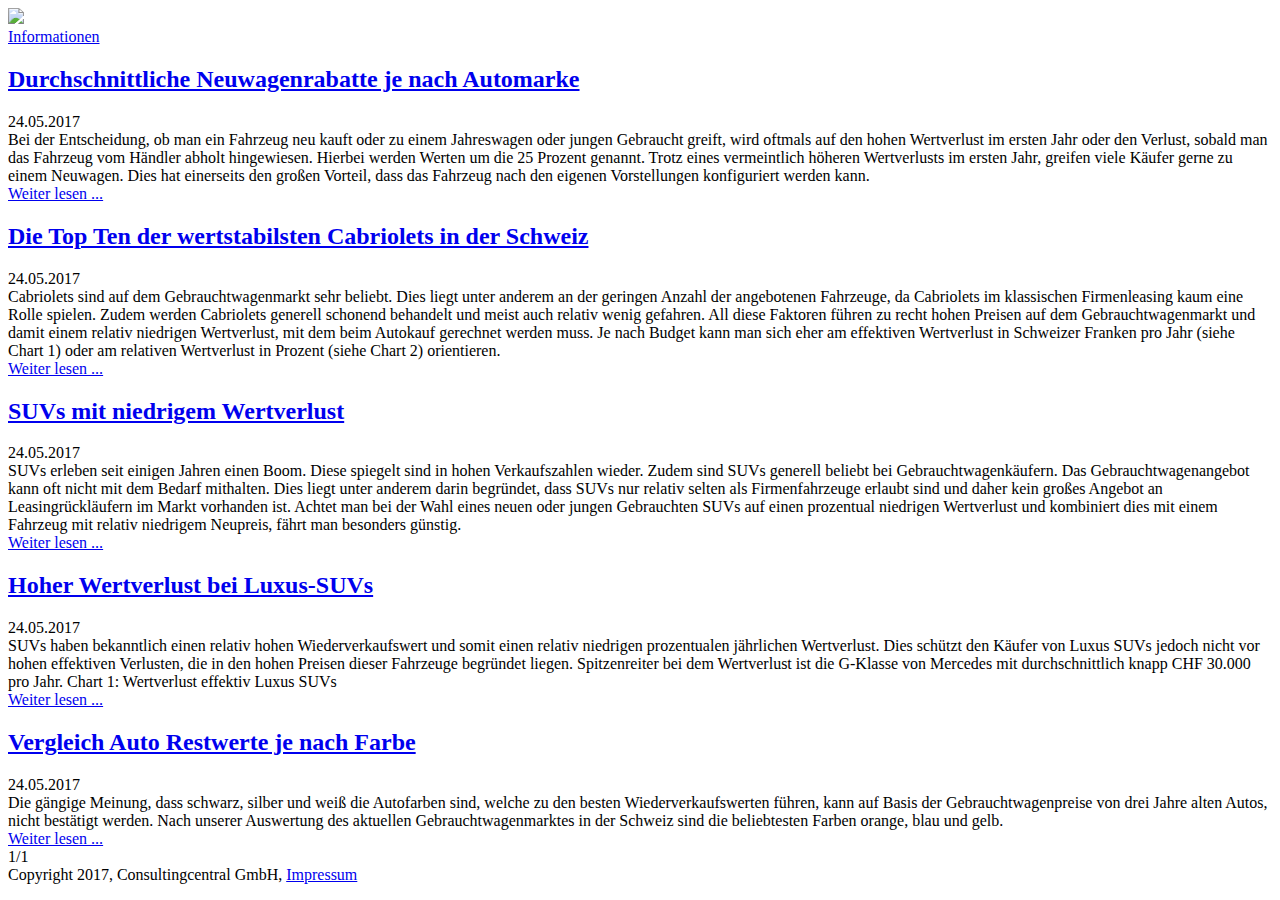
==== index.html @ 490158f4 "carcharts added" ====
<!DOCTYPE html>
<html lang="de-de">

<head>
<meta charset="utf-8" />
<meta name="author" content="Thibault NORMAND" />
<meta name="description" content="Infoportal zu Wertverlust für Neuwagen- und Gebrauchtwagenkäufer" />
<meta name="keywords" content="occasion, gebrauchtwagen, wagenbewertung, wertverlust" />
<meta name="viewport" content="width=device-width,minimum-scale=1,initial-scale=1">
<meta name="generator" content="Hugo 0.21" />

<link rel="canonical" href="https://www.carcharts.ch/">
<base href="https://www.carcharts.ch/" />
<meta property="og:title" content="CarCharts.ch | Auto-Wertverlust Infoportal" />
<meta property="og:description" content="" />
<meta property="og:type" content="website" />
<meta property="og:url" content="https://www.carcharts.ch/" />



<meta property="og:updated_time" content="2017-05-26T00:00:00&#43;00:00"/>













<meta itemprop="name" content="CarCharts.ch | Auto-Wertverlust Infoportal">
<meta itemprop="description" content="">



<link rel="stylesheet" href="css/layout.css" />
<link rel="stylesheet" href="css/color-dark.css" />



<title>


     CarCharts.ch | Auto-Wertverlust Infoportal 

</title>

<script src="js/highlight.min.js"></script>
<link rel="stylesheet" href="css/tomorrow-night.min.css" />
<script>hljs.initHighlightingOnLoad();</script>

</head>


<body>
<div class="main">
<header>

<div class="header-bar">

  <nav>
    <div class="siteTitle">
      <a href="https://www.carcharts.ch/"><img class="img-logo" src="CarChartsLogo.png"/></a>
      
    </div> 

    
    
    <a class="nav-item" href="/informationen/"><div class="nav-item-title">Informationen</div></a>
    

  </nav>
</div>

  
<div class="social-links-header">

  

  

  

  

  

</div>


</header>


<main>


  
    <article class="post-preview">

  <header>
    <h2 class="title"> <a href='https://www.carcharts.ch/post/durchschnittliche-neuwagenrabatte-automarken/'> Durchschnittliche Neuwagenrabatte je nach Automarke</a> </h2>
    <div class="meta">
      24.05.2017
      
    </div>
    
<div class="tags">
    
</div>

  </header>

  <div class="summary"> Bei der Entscheidung, ob man ein Fahrzeug neu kauft oder zu einem Jahreswagen oder jungen Gebraucht greift, wird oftmals auf den hohen Wertverlust im ersten Jahr oder den Verlust, sobald man das Fahrzeug vom Händler abholt hingewiesen. Hierbei werden Werten um die 25 Prozent genannt.
Trotz eines vermeintlich höheren Wertverlusts im ersten Jahr, greifen viele Käufer gerne zu einem Neuwagen. Dies hat einerseits den großen Vorteil, dass das Fahrzeug nach den eigenen Vorstellungen konfiguriert werden kann. </div>

  <footer>
  <div class="rmore">
    <a href='https://www.carcharts.ch/post/durchschnittliche-neuwagenrabatte-automarken/'><nobr>Weiter lesen ...</nobr></a>
  </div>
  </footer>

</article>


    <article class="post-preview">

  <header>
    <h2 class="title"> <a href='https://www.carcharts.ch/post/cabriolets-mit-geringem-wertverlust/'> Die Top Ten der wertstabilsten Cabriolets in der Schweiz</a> </h2>
    <div class="meta">
      24.05.2017
      
    </div>
    
<div class="tags">
    
</div>

  </header>

  <div class="summary"> Cabriolets sind auf dem Gebrauchtwagenmarkt sehr beliebt. Dies liegt unter anderem an der geringen Anzahl der angebotenen Fahrzeuge, da Cabriolets im klassischen Firmenleasing kaum eine Rolle spielen. Zudem werden Cabriolets generell schonend behandelt und meist auch relativ wenig gefahren. All diese Faktoren führen zu recht hohen Preisen auf dem Gebrauchtwagenmarkt und damit einem relativ niedrigen Wertverlust, mit dem beim Autokauf gerechnet werden muss.
Je nach Budget kann man sich eher am effektiven Wertverlust in Schweizer Franken pro Jahr (siehe Chart 1) oder am relativen Wertverlust in Prozent (siehe Chart 2) orientieren. </div>

  <footer>
  <div class="rmore">
    <a href='https://www.carcharts.ch/post/cabriolets-mit-geringem-wertverlust/'><nobr>Weiter lesen ...</nobr></a>
  </div>
  </footer>

</article>


    <article class="post-preview">

  <header>
    <h2 class="title"> <a href='https://www.carcharts.ch/post/suvs-mit-geringem-wertverlust/'> SUVs mit niedrigem Wertverlust</a> </h2>
    <div class="meta">
      24.05.2017
      
    </div>
    
<div class="tags">
    
</div>

  </header>

  <div class="summary"> SUVs erleben seit einigen Jahren einen Boom. Diese spiegelt sind in hohen Verkaufszahlen wieder. Zudem sind SUVs generell beliebt bei Gebrauchtwagenkäufern. Das Gebrauchtwagenangebot kann oft nicht mit dem Bedarf mithalten. Dies liegt unter anderem darin begründet, dass SUVs nur relativ selten als Firmenfahrzeuge erlaubt sind und daher kein großes Angebot an Leasingrückläufern im Markt vorhanden ist.
Achtet man bei der Wahl eines neuen oder jungen Gebrauchten SUVs auf einen prozentual niedrigen Wertverlust und kombiniert dies mit einem Fahrzeug mit relativ niedrigem Neupreis, fährt man besonders günstig. </div>

  <footer>
  <div class="rmore">
    <a href='https://www.carcharts.ch/post/suvs-mit-geringem-wertverlust/'><nobr>Weiter lesen ...</nobr></a>
  </div>
  </footer>

</article>


    <article class="post-preview">

  <header>
    <h2 class="title"> <a href='https://www.carcharts.ch/post/wertverlust-luxus-suvs/'> Hoher Wertverlust bei Luxus-SUVs</a> </h2>
    <div class="meta">
      24.05.2017
      
    </div>
    
<div class="tags">
    
</div>

  </header>

  <div class="summary"> SUVs haben bekanntlich einen relativ hohen Wiederverkaufswert und somit einen relativ niedrigen prozentualen jährlichen Wertverlust. Dies schützt den Käufer von Luxus SUVs jedoch nicht vor hohen effektiven Verlusten, die in den hohen Preisen dieser Fahrzeuge begründet liegen.
Spitzenreiter bei dem Wertverlust ist die G-Klasse von Mercedes mit durchschnittlich knapp CHF 30.000 pro Jahr.
Chart 1: Wertverlust effektiv Luxus SUVs  </div>

  <footer>
  <div class="rmore">
    <a href='https://www.carcharts.ch/post/wertverlust-luxus-suvs/'><nobr>Weiter lesen ...</nobr></a>
  </div>
  </footer>

</article>


    <article class="post-preview">

  <header>
    <h2 class="title"> <a href='https://www.carcharts.ch/post/auto-restwert-nach-farbe/'> Vergleich Auto Restwerte je nach Farbe</a> </h2>
    <div class="meta">
      24.05.2017
      
    </div>
    
<div class="tags">
    
</div>

  </header>

  <div class="summary"> Die gängige Meinung, dass schwarz, silber und weiß die Autofarben sind, welche zu den besten Wiederverkaufswerten führen, kann auf Basis der Gebrauchtwagenpreise von drei Jahre alten Autos, nicht bestätigt werden. Nach unserer Auswertung des aktuellen Gebrauchtwagenmarktes in der Schweiz sind die beliebtesten Farben orange, blau und gelb. </div>

  <footer>
  <div class="rmore">
    <a href='https://www.carcharts.ch/post/auto-restwert-nach-farbe/'><nobr>Weiter lesen ...</nobr></a>
  </div>
  </footer>

</article>




<div class="page-nav">
  <div class="page-prev">
    
  </div>

  <div class="page-num">
    1/1
  </div>

  <div class="page-next">
    
  </div>
</div> 


</main>

  <footer>

  <div class="social-links-footer">

  

  

  

  

  

</div>


  <div class="copyright"> Copyright 2017, Consultingcentral GmbH, <a href="impressum">Impressum</a></div>

  

  </footer>

</body>
</html>
---- css/layout.css ----
body {
  font-family: "Arial", Gadget, sans-serif;
  counter-reset: heading;
  margin: 0;
  padding: 1em 0.5em 0.5em 0.5em;

}

.main {
  margin: 0 auto;
  max-width: 42em;
}

img {
  width: 100%;
  max-width: 52em;
  display: block;
  margin-left: auto;
  margin-right: auto;
}

figure {
  margin: 0em;
}

figcaption {
  text-align: center;
  font-size: 0.9em;
  font-weight: bold;
}

iframe {
  max-width: 52em;
  display: block;
  margin-left: auto;
  margin-right: auto;
}

li {
  margin-top: 0.5em;
}

p {
  padding-top: 0.5em;
  padding-bottom: 0.5em;
  line-height: 1.5em;
  font-size: 1.2em;
}

h1 { font-size: 2em;
     font-weight: normal;
}
h2 { font-size: 1.5em;
     font-weight: normal;
}
h3 { font-size: 1.17em;
     font-weight: normal;
}
h4 { font-size: 1.12em;
     font-weight: normal;
}
h5 { font-size: .83em;
     font-weight: normal;
}
h6 { font-size: .75em;
     font-weight: normal;
}

a:hover, a:active, a:focus {
  outline: 0;
}

header {
  justify-content: space-around;
  flex-direction: column;
}

/* navigation  */
nav {
  text-align: center;
  display: -webkit-flex;
  -webkit-justify-content: space-between;
  -webkit-flex-flow: column;
  display: flex;
  justify-content: space-between;
  flex-flow: column;
}

.img-logo {
  width: 300px;
  margin-left: auto;
}

.nav-item {
  font-size: 1.1em;
  text-decoration: none;
  /*font-weight: bold;*/
}

.nav-item-title {
  padding: 0.9em;
}

.nav-item-title:hover {
  text-decoration: underline;
}

pre {
  margin: 1em 0em 1em;
  padding: 0.5em 0.5em 0.5em;
}

code {
  white-space: pre-wrap;       /* Since CSS 2.1 */
  white-space: -moz-pre-wrap;  /* Mozilla, since 1999 */
  white-space: -pre-wrap;      /* Opera 4-6 */
  white-space: -o-pre-wrap;    /* Opera 7 */
  word-wrap: break-word;       /* Internet Explorer 5.5+ */

  line-height: 1.4em;
}

blockquote {
  padding: 0.5em;
  padding-left: 1em;
}

th, td {
  padding: 0.5em;
}


/* site title  */
.siteTitle {
  font-size: 2.5em;
  margin-bottom: 0.2em;
}

.siteTitle a {
  text-decoration: none;
}

.articleheader_data {
  display: -webkit-flex;
  -webkit-justify-content: space-between;
  -webkit-flex-flow: row wrap;
  display: flex;
  justify-content: space-between;
  flex-flow: row wrap;
}

.post .title {
  text-align: center;
}

.post .date {
  text-align: center;
}

.post .content h1{
  margin: 1em 0em;
}

.post .content h2{
  margin: 1em 0em;
}

.post .content h3{
  margin: 1em 0em;
}

.post .content h4{
  margin: 1em 0em;
}

.post .content h5{
  margin: 1em 0em;
}

.post .content p{
  margin: 0em 0em;
}

.post-footer-data {
  display: -webkit-flex;
  -webkit-flex-direction: column;
  -webkit-align-items: flex-end;
  display: flex;
  flex-direction: column;
  align-items: flex-end;

  margin: 1em;
}

.post-footer-data .date {
  font-weight: bold;
  font-size: 0.9em;
}

.post-footer-data .tags {
  font-weight: bold;
  font-size: 0.9em;
}

.content-item .tags {
  margin-bottom: 0.2em;
  font-size: 0.7em;
}

.content-item .date {
  font-size: 0.7em;
  font-weight: bold;
  white-space: nowrap;
}

.post-footer-menu {
  display: -webkit-flex;
  -webkit-justify-content: space-between;
  display: flex;
  justify-content: space-between;

  font-size: 0.8em;
  margin: 0.5em 4em;
}

.post-prev a {
  text-decoration: none;
  font-weight: bold;
}

.post-next a {
  text-decoration: none;
  font-weight: bold;
}

.post-home a {
  text-decoration: none;
  font-weight: bold;
}

.copyright {
  font-size: smaller;
  text-align: center;
  margin-top: 1em;
}

.poweredby {
  font-size: smaller;
  text-align: center;
}

.poweredby a {
  text-decoration: none;
  text-decoration: underline;
}

.err-404 {
  margin: 3em;
  text-align: center;
}

.social-links-header {
  display: -webkit-flex;
  -webkit-justify-content: center;
  -webkit-flex-flow: row wrap;
  display: flex;
  justify-content: center;
  flex-flow: row wrap;
}

.social-links-header a {
  text-decoration: none;
}

.social-links-footer {
  text-align: center;
  display: -webkit-flex;
  -webkit-justify-content: center;
  -webkit-flex-flow: row wrap;
  display: flex;
  justify-content: center;
  flex-flow: row wrap;

  margin-top: 0.5em;
}

.social-links-footer a {
  text-decoration: none;
}

.social-link {
  margin: 0.2em;
  font-size: 1.2em;
}

.social-link:hover {
  text-decoration: underline;
}

.content-list {
  font-size: 1.2em;
}

.content-item a {
  text-decoration: none;
}

.content-list-date {
  font-size: 1.2em;
  margin-top: 0.5em;
  text-align: center;
}

.post-list {
  display: -webkit-flex;
  -webkit-justify-content: center;
  display: flex;
  justify-content: space-between;
}

.post-list .title {
  margin-bottom: 0em;
}

.tag {
  display: inline-block;
}

.tag a {
  text-decoration: none;
}

/* summary list on main page  */

.post-preview {
  text-decoration: none;
  margin-bottom: 2em;
}

.post-preview .title {
  margin-bottom: 0.3em;
}

.post-preview a {
  text-decoration: none;
}

.post-preview .summary {
  margin-top: 0.2em;
  line-height: 1.5em;
  font-size: 1.2em;
}

.post-preview .meta {
  font-size: 0.8em;
  font-weight: bold;
  padding-bottom: 0.3em;
  padding-top: 0.3em;
  text-align: left;
}

.post-preview .tags {
  font-size: 0.8em;
  font-weight: bold;
  text-align: left;
}

.rmore {
  text-align: right;
}

.rmore a {
  display: inline-block;
  padding: 0.1em;
  text-decoration: none;
}

.rmore a:hover {
  text-decoration: underline;
}

/* terms list */
.terms a {
  font-size: 1.2em;
  text-decoration: none;
}

.terms .term {
  padding: 0.5em;
}

.page-nav {
  display: -webkit-flex;
  -webkit-justify-content: center;
  -webkit-flex-flow: row wrap;
  display: flex;
  justify-content: center;
  flex-flow: row wrap;

  padding: 1em;
  font-weight: bold;
}

.page-nav a {
  text-decoration: none;
}

.page-num {
  text-align: center;
  margin-left: 1em;
  margin-right: 1em;
}

.content-list-title {
  text-align: center;
  margin-bottom: 0em;
}

.content-list-title a {
  text-decoration: none;
}

.term-list-title {
  text-align: center;
}

.term-list-title a {
  text-decoration: none;
}

.sitemap {
    margin: auto;
    width: 50%;
}

@media only screen and (min-width: 420px) {

  nav {
    flex-flow: row wrap;
  }

  .img-logo {
    margin-left: initial;
  }

  .siteTitle {
    flex-grow: 2;
    text-align: left;
    flex-basis: 0;
  }

  .nav-item-title {
    font-size: 1.1em;
    /*font-weight: bold;*/
  }

  .social-links-header {
    font-size: 0.75em;
    -webkit-justify-content: left;
    -webkit-flex-flow: row wrap;
    justify-content: left;
    flex-flow: row wrap;
  }

  .social-link {
    font-weight: bold;
  }

  .social-links-footer {
    text-align: center;
    -webkit-justify-content: center;
    -webkit-flex-flow: row wrap;
    justify-content: center;
    flex-flow: row wrap;

    font-size: 0.75em;
  }
}
---- css/color-dark.css ----
/*
 * main green: #444444 > 66afcc > 444444
 * body { background: #101010; color: #dbdbdb; }
 * */

body { background: #f5f5f5; color: #444444; }
a { color: #4990E2; }
pre { background: #1D1F21; border: 1px solid #5C5C5C; border-radius: 5px; }
code { background: #1D1F21; }
blockquote { background: #1D1F21; border-left: 3px solid #444444; }
table { margin: 1em auto; border-collapse: collapse; }
table, th, td { border: 1px solid #5C5C5C; }
tr:hover { background: #1D1F21; }
th { background: #1D1F21; }
.siteTitle a { color: #444444; }
.post .content h1{ color: #444444; }
.post .content h2{ color: #444444; }
.post .content h3{ color: #444444; }
.post .content h4{ color: #444444; }
.post .content h5{ color: #444444; }
.post .content h6{ color: #444444; }
.post .content a:hover { color: #444444; }
.social-link:hover { color: #444444; }
.nav-item-title:hover { color: #444444; }
.tag a:hover { color: #4990E2; }
.copyright { color: #404040; }
.poweredby { color: #404040; }
.poweredby a { color: #404040; }
.post-preview .title a{ color: #444444; }
.content-item a:hover{ text-decoration: underline; color: #444444; }
.post-list .title { color: #444444; }
.rmore a { color: #4990E2; }
.terms .term a:hover { text-decoration: underline; color: #444444; }
---- css/tomorrow-night.min.css ----
.hljs-comment,.hljs-quote{color:#969896}.hljs-variable,.hljs-template-variable,.hljs-tag,.hljs-name,.hljs-selector-id,.hljs-selector-class,.hljs-regexp,.hljs-deletion{color:#cc6666}.hljs-number,.hljs-built_in,.hljs-builtin-name,.hljs-literal,.hljs-type,.hljs-params,.hljs-meta,.hljs-link{color:#de935f}.hljs-attribute{color:#f0c674}.hljs-string,.hljs-symbol,.hljs-bullet,.hljs-addition{color:#b5bd68}.hljs-title,.hljs-section{color:#81a2be}.hljs-keyword,.hljs-selector-tag{color:#b294bb}.hljs{display:block;overflow-x:auto;background:#1d1f21;color:#c5c8c6;padding:0.5em}.hljs-emphasis{font-style:italic}.hljs-strong{font-weight:bold}
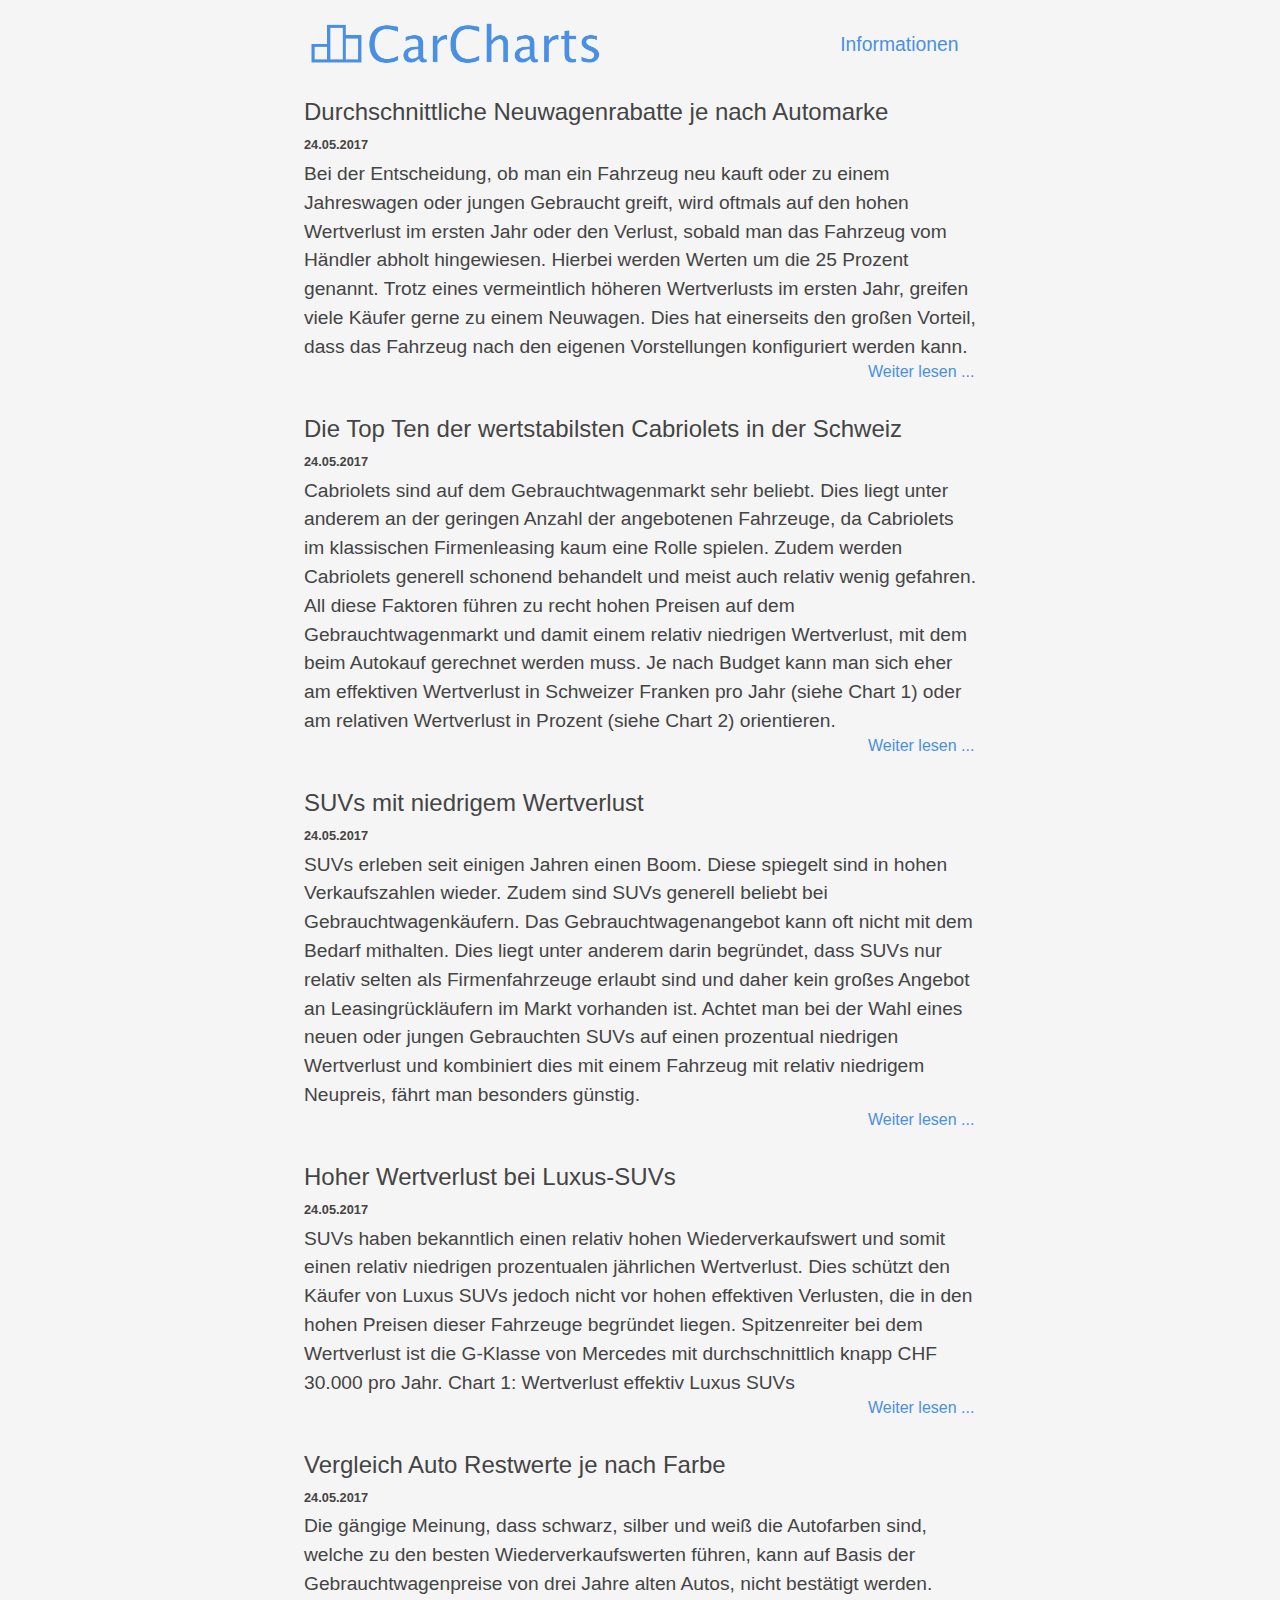
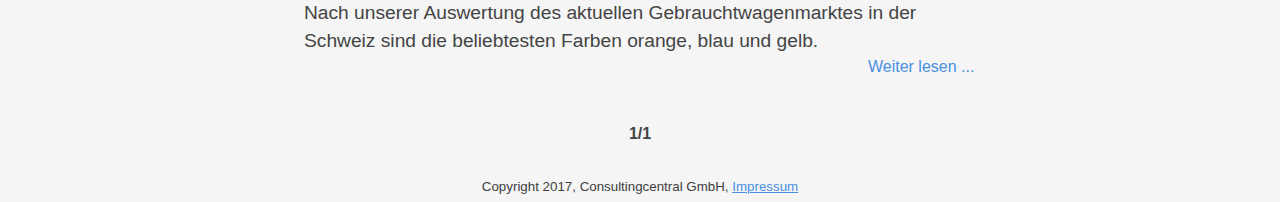
==== commit 832e4493: "Change base url" ====
--- a/index.html
+++ b/index.html
@@ -10,12 +10,12 @@
 <meta name="viewport" content="width=device-width,minimum-scale=1,initial-scale=1">
 <meta name="generator" content="Hugo 0.21" />
 
-<link rel="canonical" href="https://www.carcharts.ch/">
-<base href="https://www.carcharts.ch/" />
+<link rel="canonical" href="/">
+<base href="" />
 <meta property="og:title" content="CarCharts.ch | Auto-Wertverlust Infoportal" />
 <meta property="og:description" content="" />
 <meta property="og:type" content="website" />
-<meta property="og:url" content="https://www.carcharts.ch/" />
+<meta property="og:url" content="/" />
 
 
 
@@ -46,7 +46,7 @@
 <title>
 
 
-     CarCharts.ch | Auto-Wertverlust Infoportal 
+    CarCharts.ch | Auto-Wertverlust Infoportal
 
 </title>
 
@@ -65,7 +65,7 @@
 
   <nav>
     <div class="siteTitle">
-      <a href="https://www.carcharts.ch/"><img class="img-logo" src="CarChartsLogo.png"/></a>
+      <a href=""><img class="img-logo" src="CarChartsLogo.png"/></a>
       
     </div> 
 
@@ -103,7 +103,7 @@
     <article class="post-preview">
 
   <header>
-    <h2 class="title"> <a href='https://www.carcharts.ch/post/durchschnittliche-neuwagenrabatte-automarken/'> Durchschnittliche Neuwagenrabatte je nach Automarke</a> </h2>
+    <h2 class="title"> <a href='/post/durchschnittliche-neuwagenrabatte-automarken/'> Durchschnittliche Neuwagenrabatte je nach Automarke</a> </h2>
     <div class="meta">
       24.05.2017
       
@@ -120,17 +120,17 @@
 
   <footer>
   <div class="rmore">
-    <a href='https://www.carcharts.ch/post/durchschnittliche-neuwagenrabatte-automarken/'><nobr>Weiter lesen ...</nobr></a>
-  </div>
-  </footer>
-
-</article>
-
-
-    <article class="post-preview">
-
-  <header>
-    <h2 class="title"> <a href='https://www.carcharts.ch/post/cabriolets-mit-geringem-wertverlust/'> Die Top Ten der wertstabilsten Cabriolets in der Schweiz</a> </h2>
+    <a href='/post/durchschnittliche-neuwagenrabatte-automarken/'><nobr>Weiter lesen ...</nobr></a>
+  </div>
+  </footer>
+
+</article>
+
+
+    <article class="post-preview">
+
+  <header>
+    <h2 class="title"> <a href='/post/cabriolets-mit-geringem-wertverlust/'> Die Top Ten der wertstabilsten Cabriolets in der Schweiz</a> </h2>
     <div class="meta">
       24.05.2017
       
@@ -147,17 +147,17 @@
 
   <footer>
   <div class="rmore">
-    <a href='https://www.carcharts.ch/post/cabriolets-mit-geringem-wertverlust/'><nobr>Weiter lesen ...</nobr></a>
-  </div>
-  </footer>
-
-</article>
-
-
-    <article class="post-preview">
-
-  <header>
-    <h2 class="title"> <a href='https://www.carcharts.ch/post/suvs-mit-geringem-wertverlust/'> SUVs mit niedrigem Wertverlust</a> </h2>
+    <a href='/post/cabriolets-mit-geringem-wertverlust/'><nobr>Weiter lesen ...</nobr></a>
+  </div>
+  </footer>
+
+</article>
+
+
+    <article class="post-preview">
+
+  <header>
+    <h2 class="title"> <a href='/post/suvs-mit-geringem-wertverlust/'> SUVs mit niedrigem Wertverlust</a> </h2>
     <div class="meta">
       24.05.2017
       
@@ -174,17 +174,17 @@
 
   <footer>
   <div class="rmore">
-    <a href='https://www.carcharts.ch/post/suvs-mit-geringem-wertverlust/'><nobr>Weiter lesen ...</nobr></a>
-  </div>
-  </footer>
-
-</article>
-
-
-    <article class="post-preview">
-
-  <header>
-    <h2 class="title"> <a href='https://www.carcharts.ch/post/wertverlust-luxus-suvs/'> Hoher Wertverlust bei Luxus-SUVs</a> </h2>
+    <a href='/post/suvs-mit-geringem-wertverlust/'><nobr>Weiter lesen ...</nobr></a>
+  </div>
+  </footer>
+
+</article>
+
+
+    <article class="post-preview">
+
+  <header>
+    <h2 class="title"> <a href='/post/wertverlust-luxus-suvs/'> Hoher Wertverlust bei Luxus-SUVs</a> </h2>
     <div class="meta">
       24.05.2017
       
@@ -202,17 +202,17 @@
 
   <footer>
   <div class="rmore">
-    <a href='https://www.carcharts.ch/post/wertverlust-luxus-suvs/'><nobr>Weiter lesen ...</nobr></a>
-  </div>
-  </footer>
-
-</article>
-
-
-    <article class="post-preview">
-
-  <header>
-    <h2 class="title"> <a href='https://www.carcharts.ch/post/auto-restwert-nach-farbe/'> Vergleich Auto Restwerte je nach Farbe</a> </h2>
+    <a href='/post/wertverlust-luxus-suvs/'><nobr>Weiter lesen ...</nobr></a>
+  </div>
+  </footer>
+
+</article>
+
+
+    <article class="post-preview">
+
+  <header>
+    <h2 class="title"> <a href='/post/auto-restwert-nach-farbe/'> Vergleich Auto Restwerte je nach Farbe</a> </h2>
     <div class="meta">
       24.05.2017
       
@@ -228,7 +228,7 @@
 
   <footer>
   <div class="rmore">
-    <a href='https://www.carcharts.ch/post/auto-restwert-nach-farbe/'><nobr>Weiter lesen ...</nobr></a>
+    <a href='/post/auto-restwert-nach-farbe/'><nobr>Weiter lesen ...</nobr></a>
   </div>
   </footer>
 
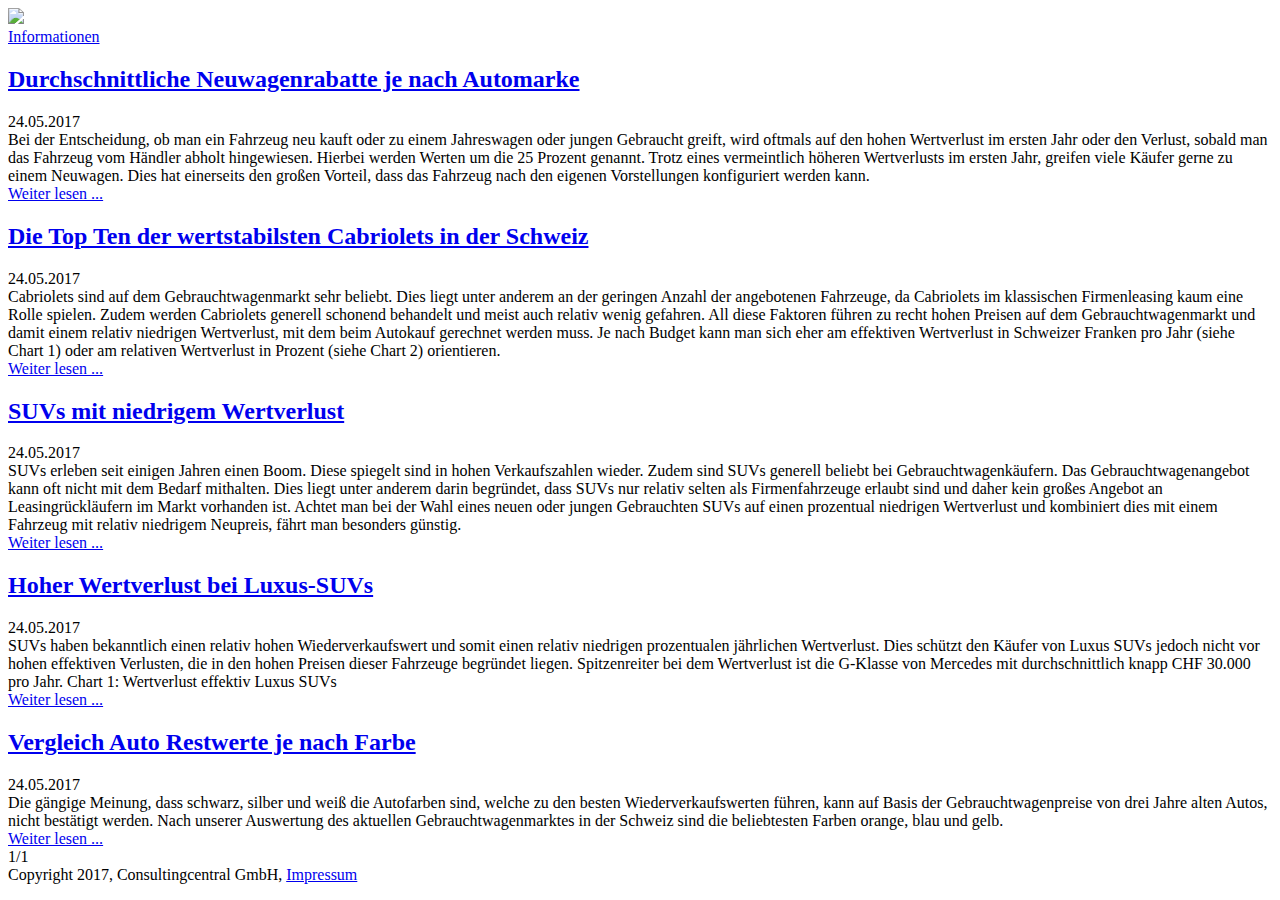
==== commit 65b115ee: "Set domain" ====
--- a/index.html
+++ b/index.html
@@ -10,12 +10,12 @@
 <meta name="viewport" content="width=device-width,minimum-scale=1,initial-scale=1">
 <meta name="generator" content="Hugo 0.21" />
 
-<link rel="canonical" href="/">
-<base href="" />
+<link rel="canonical" href="https://www.carcharts.ch/">
+<base href="https://www.carcharts.ch/" />
 <meta property="og:title" content="CarCharts.ch | Auto-Wertverlust Infoportal" />
 <meta property="og:description" content="" />
 <meta property="og:type" content="website" />
-<meta property="og:url" content="/" />
+<meta property="og:url" content="https://www.carcharts.ch/" />
 
 
 
@@ -46,7 +46,7 @@
 <title>
 
 
-    CarCharts.ch | Auto-Wertverlust Infoportal
+     CarCharts.ch | Auto-Wertverlust Infoportal 
 
 </title>
 
@@ -65,7 +65,7 @@
 
   <nav>
     <div class="siteTitle">
-      <a href=""><img class="img-logo" src="CarChartsLogo.png"/></a>
+      <a href="https://www.carcharts.ch/"><img class="img-logo" src="CarChartsLogo.png"/></a>
       
     </div> 
 
@@ -103,7 +103,7 @@
     <article class="post-preview">
 
   <header>
-    <h2 class="title"> <a href='/post/durchschnittliche-neuwagenrabatte-automarken/'> Durchschnittliche Neuwagenrabatte je nach Automarke</a> </h2>
+    <h2 class="title"> <a href='https://www.carcharts.ch/post/durchschnittliche-neuwagenrabatte-automarken/'> Durchschnittliche Neuwagenrabatte je nach Automarke</a> </h2>
     <div class="meta">
       24.05.2017
       
@@ -120,17 +120,17 @@
 
   <footer>
   <div class="rmore">
-    <a href='/post/durchschnittliche-neuwagenrabatte-automarken/'><nobr>Weiter lesen ...</nobr></a>
-  </div>
-  </footer>
-
-</article>
-
-
-    <article class="post-preview">
-
-  <header>
-    <h2 class="title"> <a href='/post/cabriolets-mit-geringem-wertverlust/'> Die Top Ten der wertstabilsten Cabriolets in der Schweiz</a> </h2>
+    <a href='https://www.carcharts.ch/post/durchschnittliche-neuwagenrabatte-automarken/'><nobr>Weiter lesen ...</nobr></a>
+  </div>
+  </footer>
+
+</article>
+
+
+    <article class="post-preview">
+
+  <header>
+    <h2 class="title"> <a href='https://www.carcharts.ch/post/cabriolets-mit-geringem-wertverlust/'> Die Top Ten der wertstabilsten Cabriolets in der Schweiz</a> </h2>
     <div class="meta">
       24.05.2017
       
@@ -147,17 +147,17 @@
 
   <footer>
   <div class="rmore">
-    <a href='/post/cabriolets-mit-geringem-wertverlust/'><nobr>Weiter lesen ...</nobr></a>
-  </div>
-  </footer>
-
-</article>
-
-
-    <article class="post-preview">
-
-  <header>
-    <h2 class="title"> <a href='/post/suvs-mit-geringem-wertverlust/'> SUVs mit niedrigem Wertverlust</a> </h2>
+    <a href='https://www.carcharts.ch/post/cabriolets-mit-geringem-wertverlust/'><nobr>Weiter lesen ...</nobr></a>
+  </div>
+  </footer>
+
+</article>
+
+
+    <article class="post-preview">
+
+  <header>
+    <h2 class="title"> <a href='https://www.carcharts.ch/post/suvs-mit-geringem-wertverlust/'> SUVs mit niedrigem Wertverlust</a> </h2>
     <div class="meta">
       24.05.2017
       
@@ -174,17 +174,17 @@
 
   <footer>
   <div class="rmore">
-    <a href='/post/suvs-mit-geringem-wertverlust/'><nobr>Weiter lesen ...</nobr></a>
-  </div>
-  </footer>
-
-</article>
-
-
-    <article class="post-preview">
-
-  <header>
-    <h2 class="title"> <a href='/post/wertverlust-luxus-suvs/'> Hoher Wertverlust bei Luxus-SUVs</a> </h2>
+    <a href='https://www.carcharts.ch/post/suvs-mit-geringem-wertverlust/'><nobr>Weiter lesen ...</nobr></a>
+  </div>
+  </footer>
+
+</article>
+
+
+    <article class="post-preview">
+
+  <header>
+    <h2 class="title"> <a href='https://www.carcharts.ch/post/wertverlust-luxus-suvs/'> Hoher Wertverlust bei Luxus-SUVs</a> </h2>
     <div class="meta">
       24.05.2017
       
@@ -202,17 +202,17 @@
 
   <footer>
   <div class="rmore">
-    <a href='/post/wertverlust-luxus-suvs/'><nobr>Weiter lesen ...</nobr></a>
-  </div>
-  </footer>
-
-</article>
-
-
-    <article class="post-preview">
-
-  <header>
-    <h2 class="title"> <a href='/post/auto-restwert-nach-farbe/'> Vergleich Auto Restwerte je nach Farbe</a> </h2>
+    <a href='https://www.carcharts.ch/post/wertverlust-luxus-suvs/'><nobr>Weiter lesen ...</nobr></a>
+  </div>
+  </footer>
+
+</article>
+
+
+    <article class="post-preview">
+
+  <header>
+    <h2 class="title"> <a href='https://www.carcharts.ch/post/auto-restwert-nach-farbe/'> Vergleich Auto Restwerte je nach Farbe</a> </h2>
     <div class="meta">
       24.05.2017
       
@@ -228,7 +228,7 @@
 
   <footer>
   <div class="rmore">
-    <a href='/post/auto-restwert-nach-farbe/'><nobr>Weiter lesen ...</nobr></a>
+    <a href='https://www.carcharts.ch/post/auto-restwert-nach-farbe/'><nobr>Weiter lesen ...</nobr></a>
   </div>
   </footer>
 
